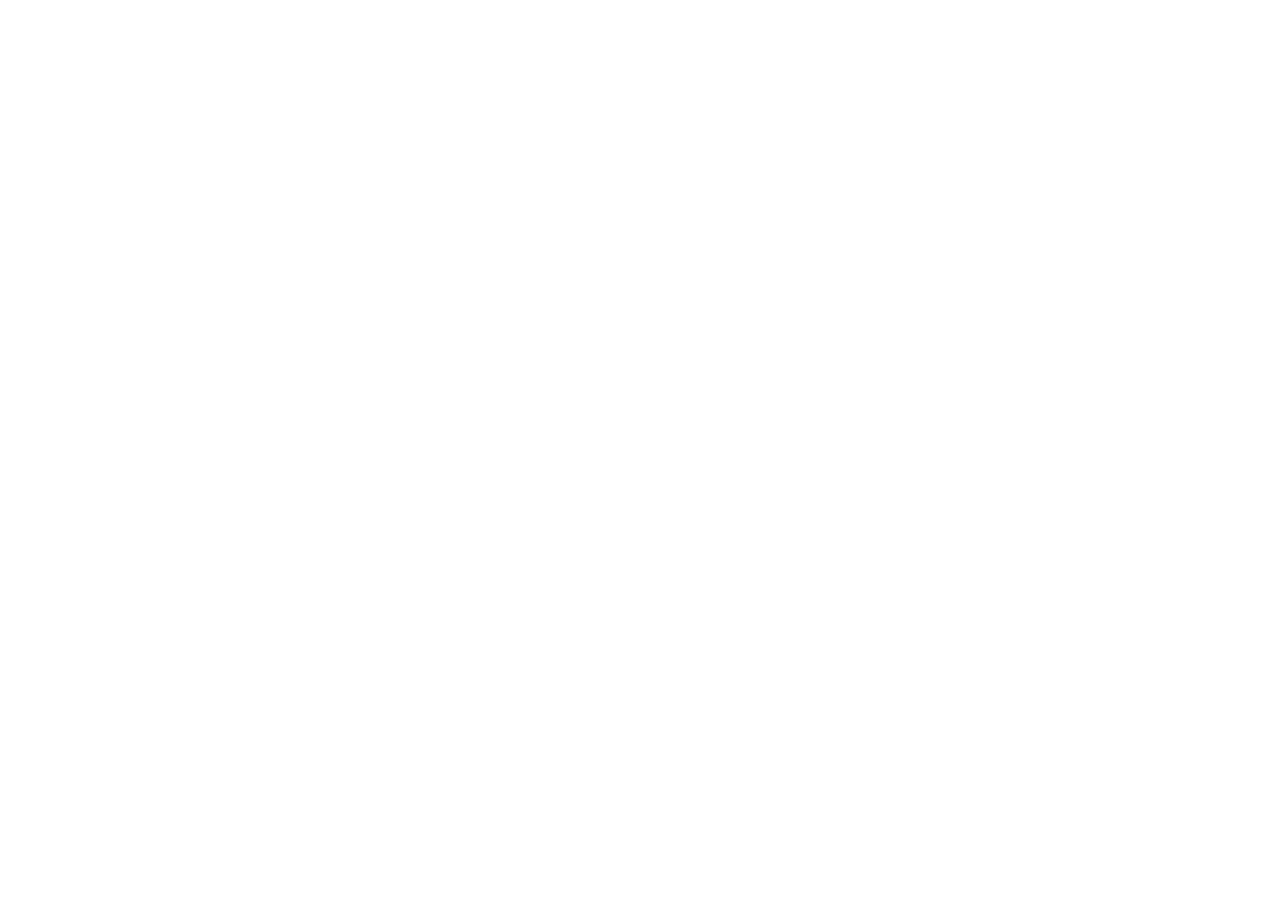
==== index.html @ 74d6485c "init" ====
<!DOCTYPE html>
<html lang="en">
<head>
    <meta charset="UTF-8">
    <meta http-equiv="X-UA-Compatible" content="IE=edge">
    <meta name="viewport" content="width=device-width, initial-scale=1.0">
    <title>Gioco dadi</title>
</head>
<body>
    


    <script src="js/script.js"></script>
</body>
</html>
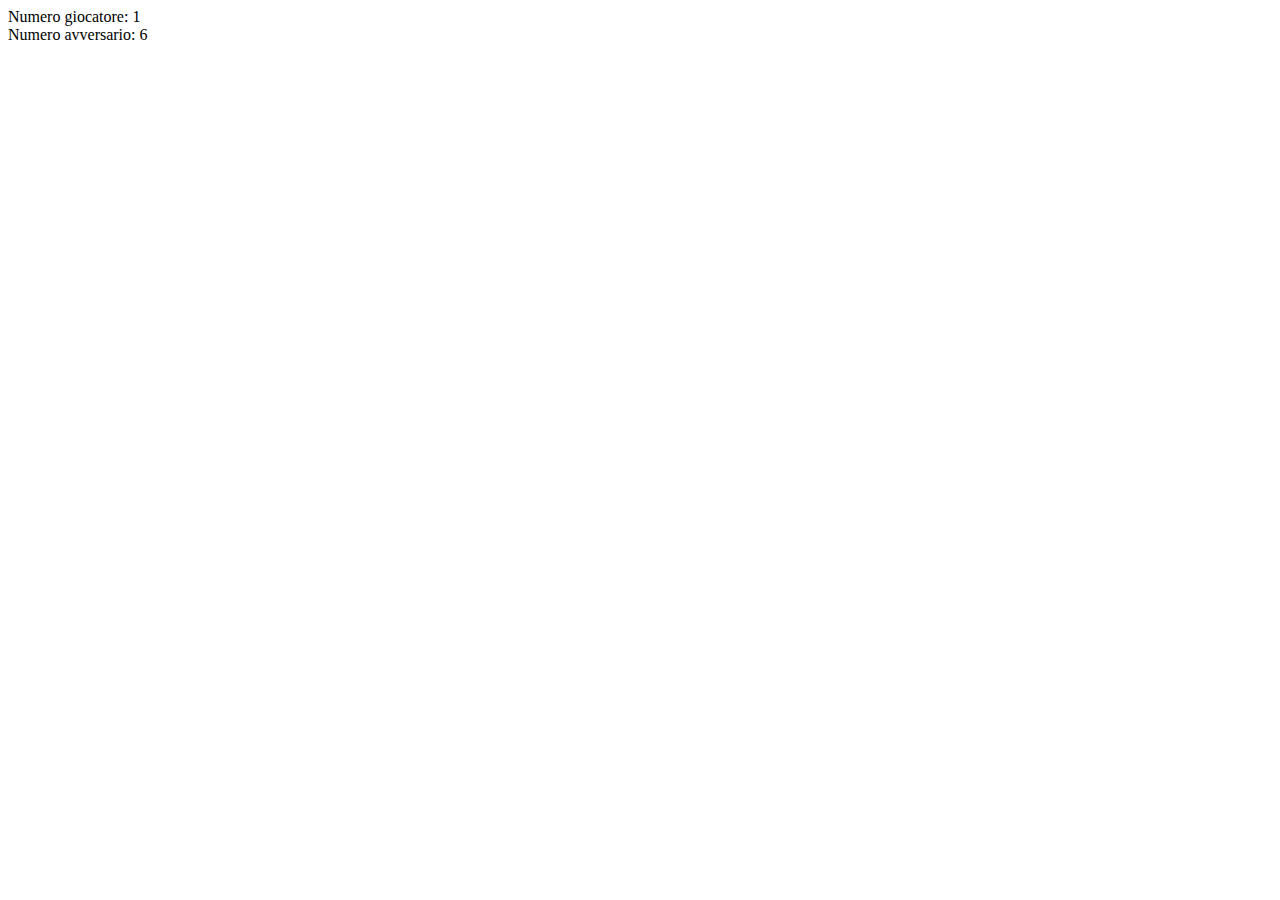
==== commit c2b75340: "punti e virgola" ====
--- a/index.html
+++ b/index.html
@@ -8,7 +8,9 @@
 </head>
 <body>
     
-
+    <div id="stampaUmano"></div>
+    <div id="stampaPc"></div>
+    <div id="stampaEsito"></div>
 
     <script src="js/script.js"></script>
 </body>
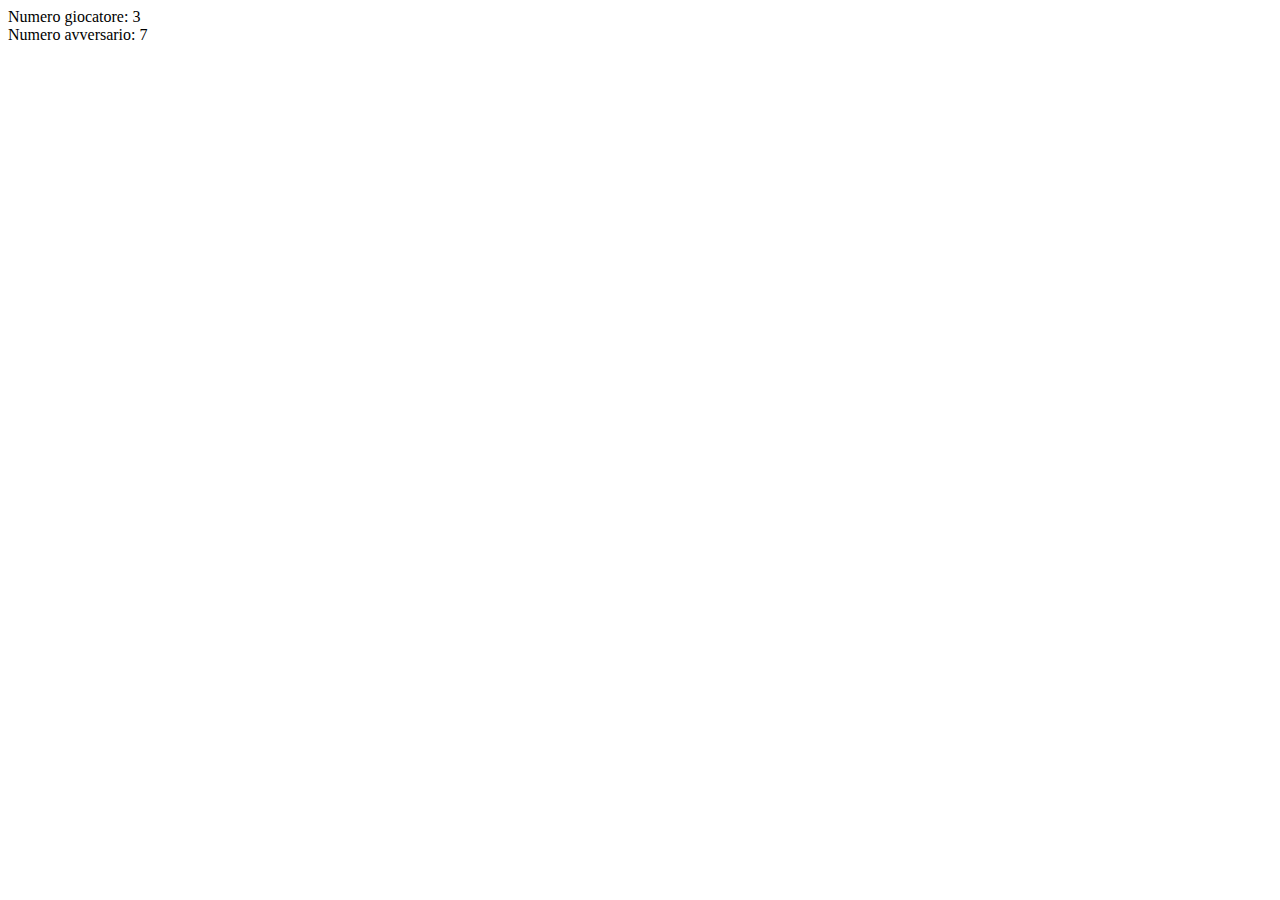
==== commit 33466a29: "bonus punteggiatura GIUSTA" ====
--- a/index.html
+++ b/index.html
@@ -10,8 +10,9 @@
     
     <div id="stampaUmano"></div>
     <div id="stampaPc"></div>
-    <div id="stampaEsito"></div>
+    
 
     <script src="js/script.js"></script>
+    <script src="js/bonus.js"></script>
 </body>
 </html>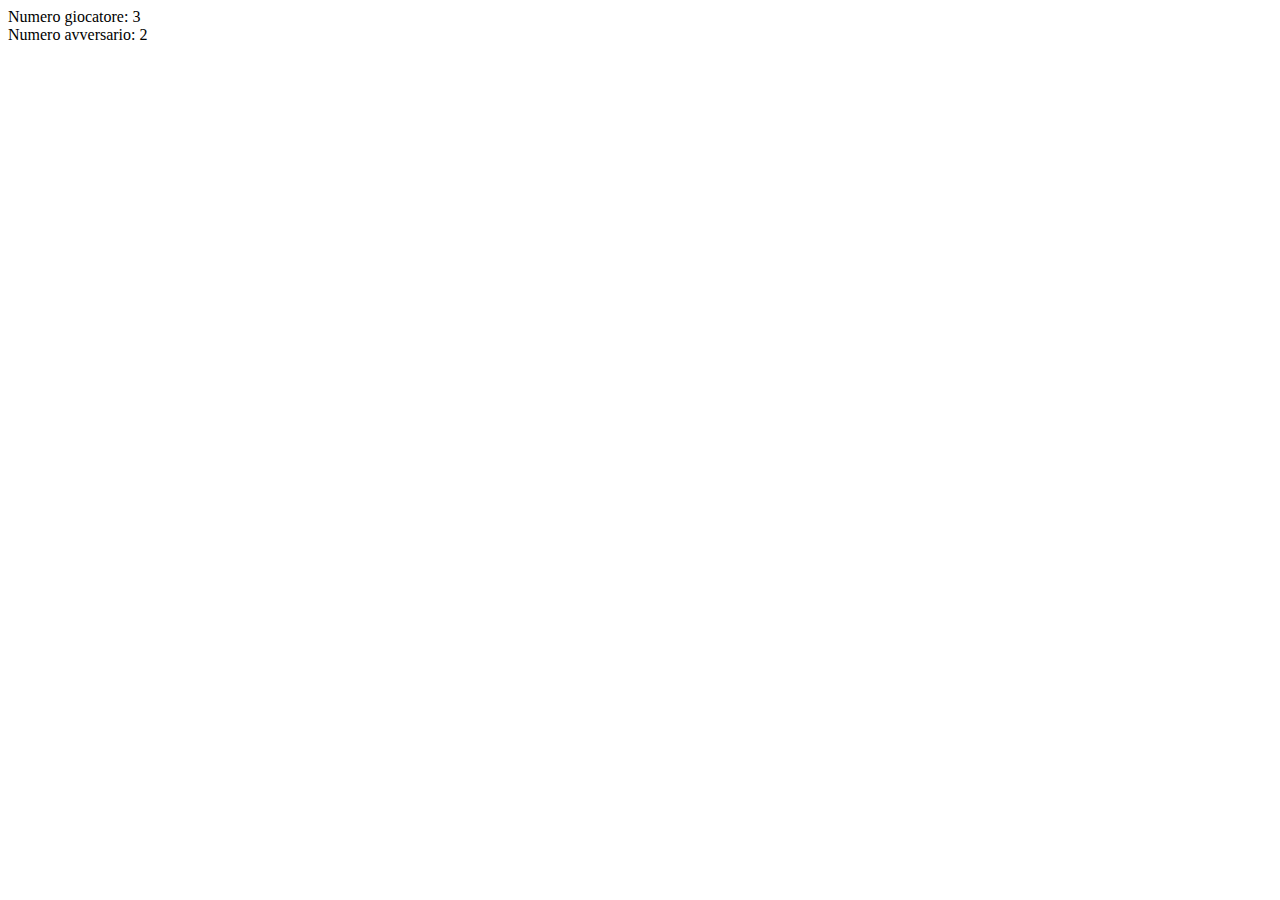
==== commit bf232dce: "random rivisto" ====
--- a/index.html
+++ b/index.html
@@ -4,13 +4,14 @@
     <meta charset="UTF-8">
     <meta http-equiv="X-UA-Compatible" content="IE=edge">
     <meta name="viewport" content="width=device-width, initial-scale=1.0">
+    <link rel="stylesheet" href="css/style.css">
     <title>Gioco dadi</title>
 </head>
 <body>
-    
-    <div id="stampaUmano"></div>
-    <div id="stampaPc"></div>
-    
+    <div class="wrapper">
+        <div id="stampaUmano"></div>
+        <div id="stampaPc"></div>
+    </div>
 
     <script src="js/script.js"></script>
     <script src="js/bonus.js"></script>
--- a/css/style.css
+++ b/css/style.css
@@ -0,0 +1,3 @@
+.wrapper{
+    background-image: url("");
+}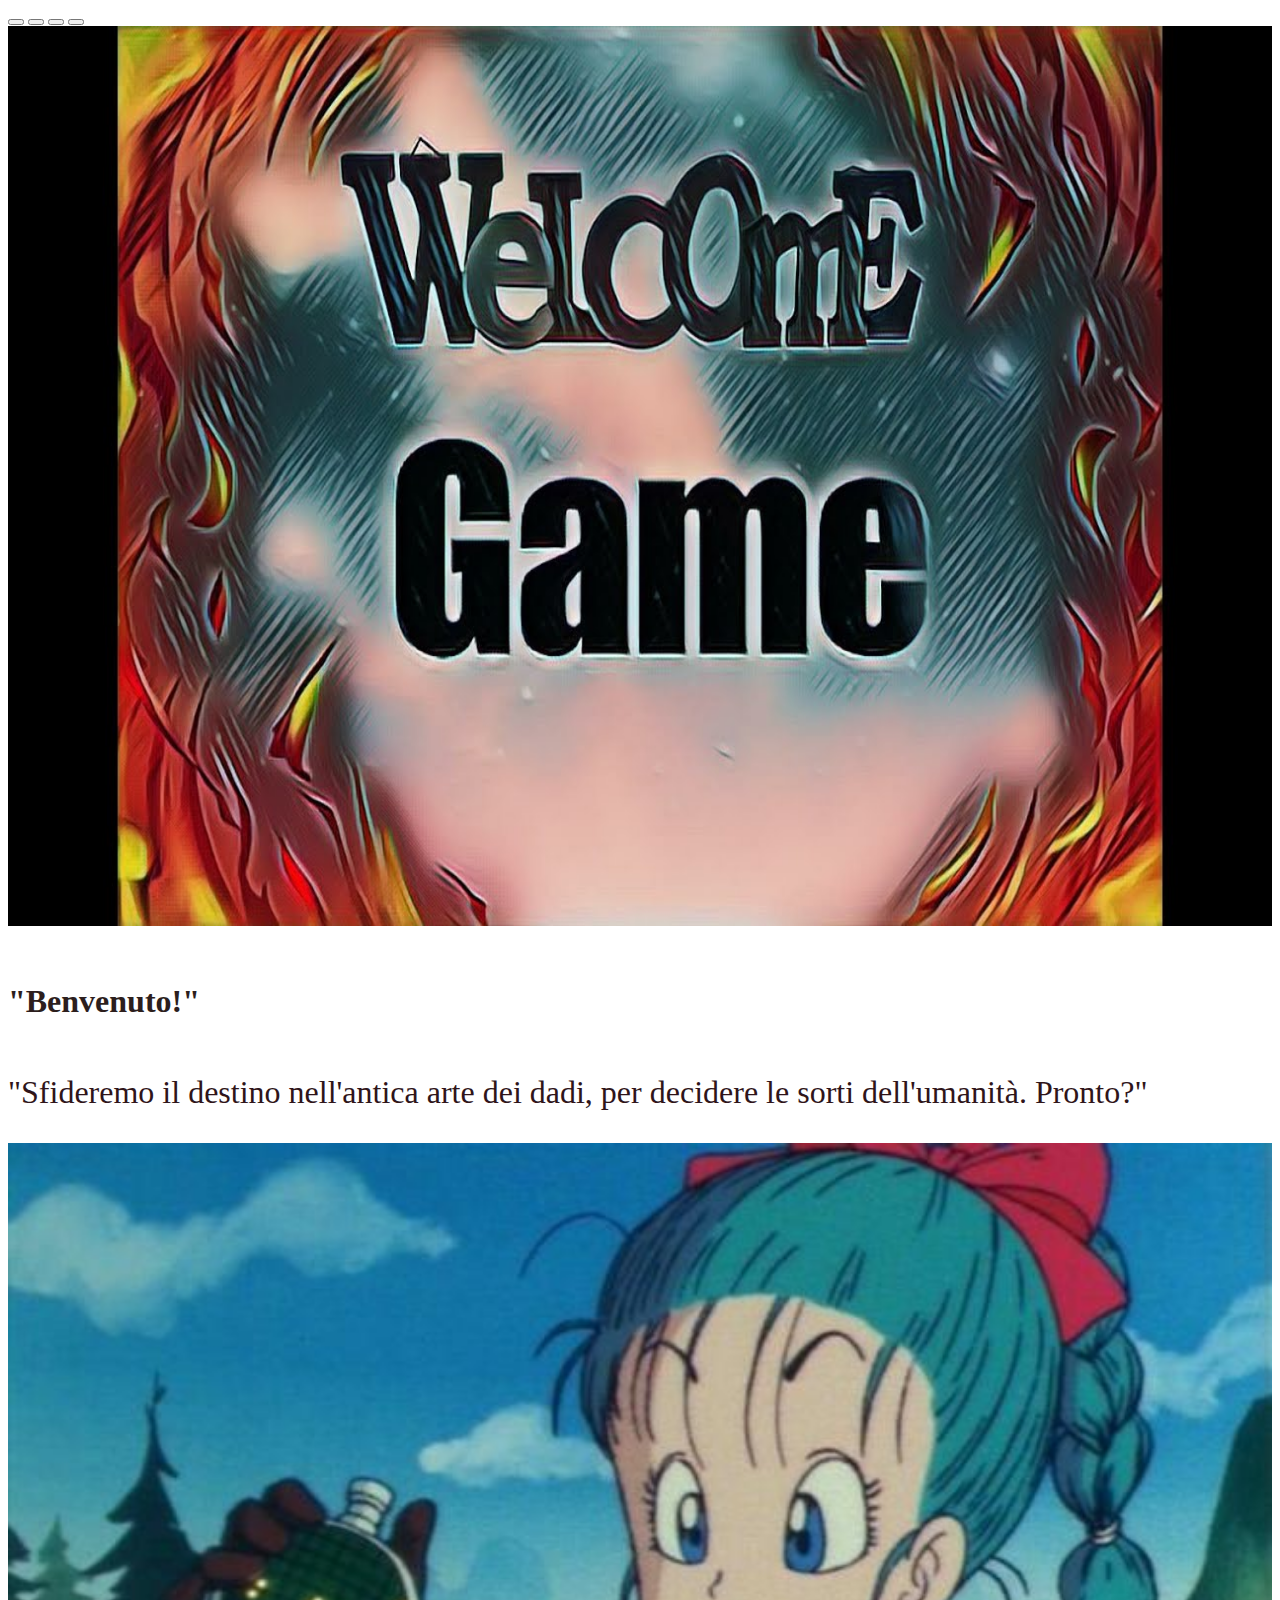
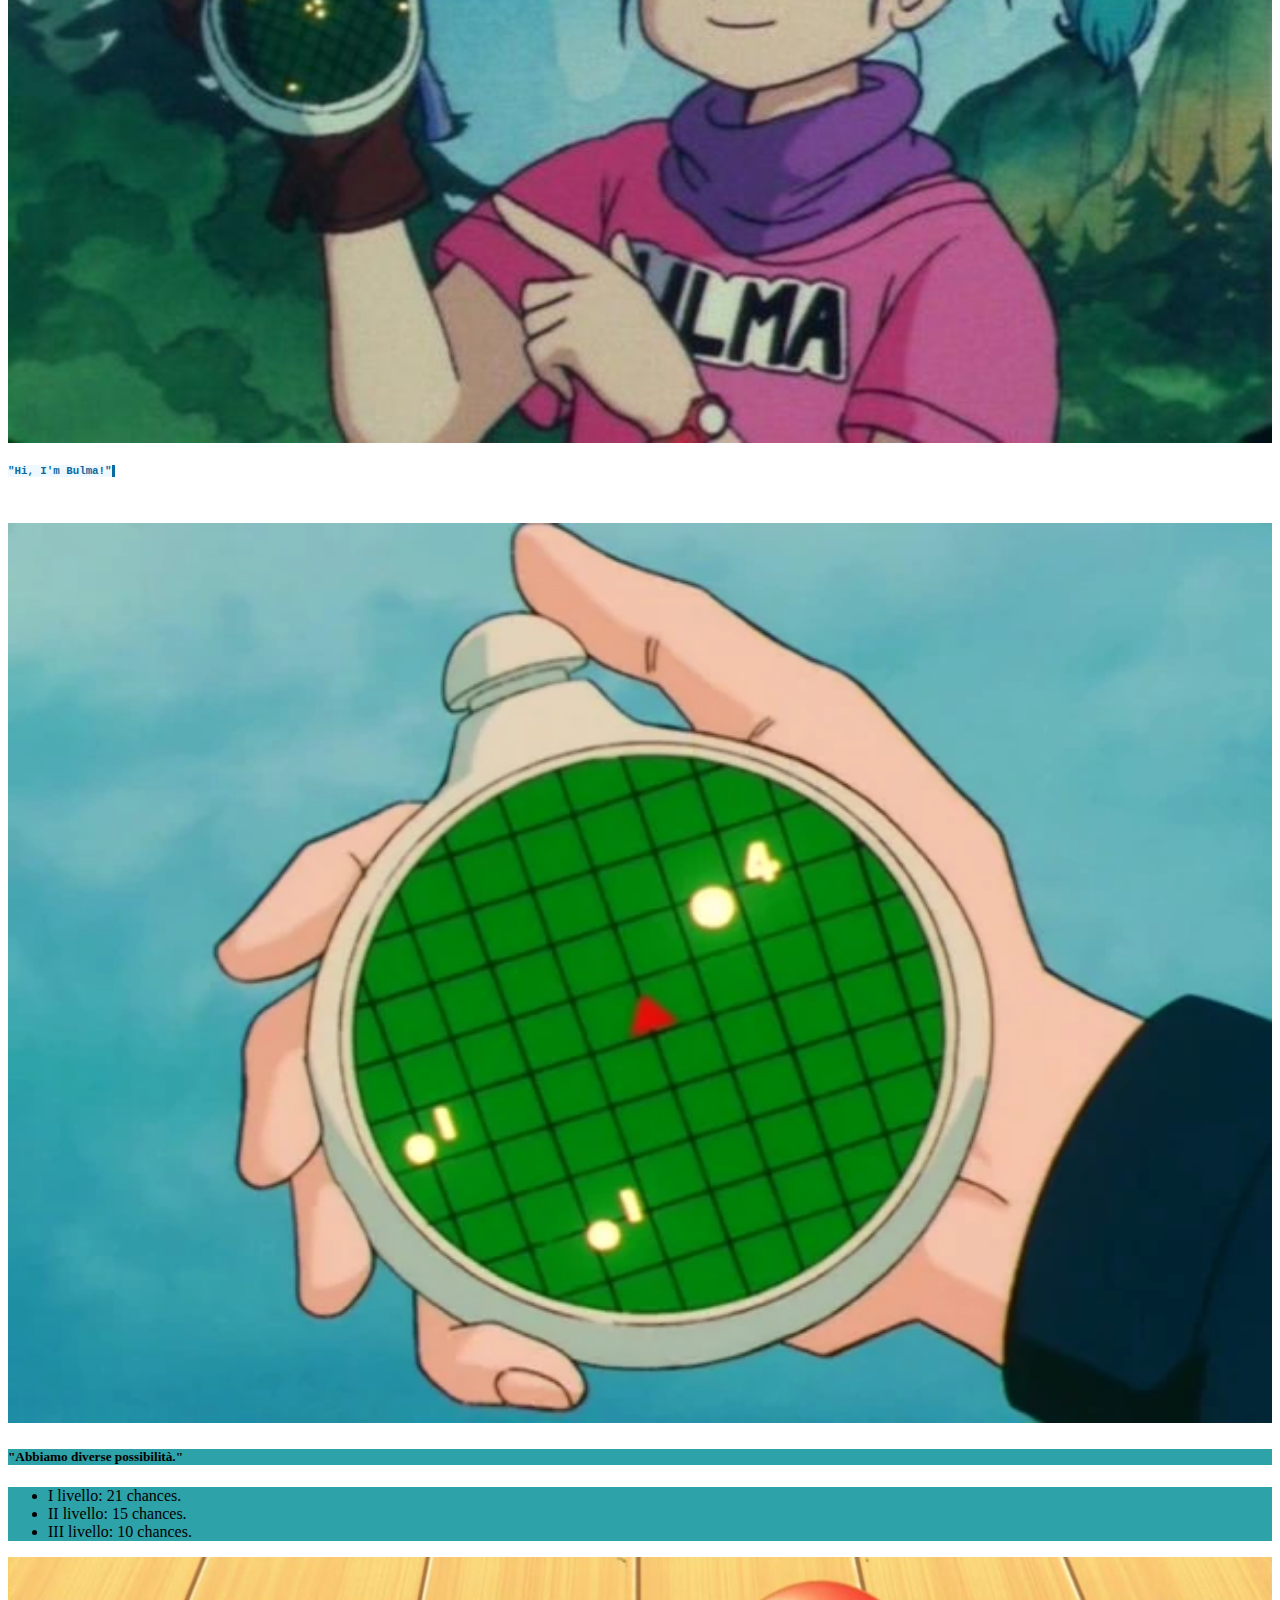
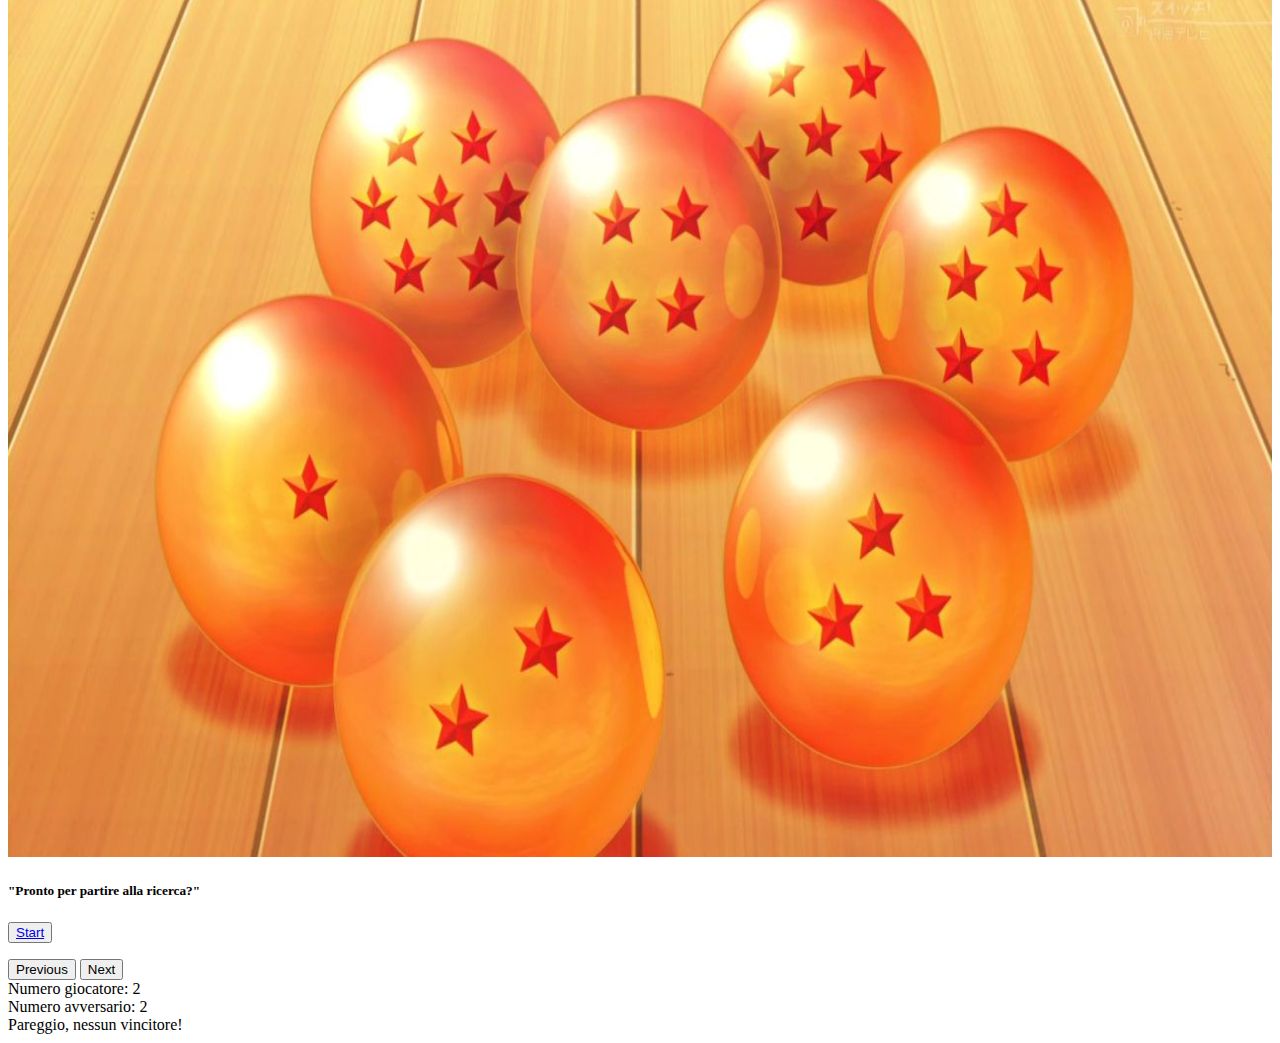
==== commit 70564374: "da rifinire" ====
--- a/index.html
+++ b/index.html
@@ -5,14 +5,79 @@
     <meta http-equiv="X-UA-Compatible" content="IE=edge">
     <meta name="viewport" content="width=device-width, initial-scale=1.0">
     <link rel="stylesheet" href="css/style.css">
+    <!-- bootstrap cdn -->
+    <link href="https://cdn.jsdelivr.net/npm/bootstrap@5.0.1/dist/css/bootstrap.min.css" rel="stylesheet" integrity="sha384-+0n0xVW2eSR5OomGNYDnhzAbDsOXxcvSN1TPprVMTNDbiYZCxYbOOl7+AMvyTG2x" crossorigin="anonymous">
     <title>Gioco dadi</title>
 </head>
 <body>
-    <div class="wrapper">
-        <div id="stampaUmano"></div>
-        <div id="stampaPc"></div>
+    <sectionI id="carousel_info">
+        <div id="carouselExampleCaptions" class="carousel slide" data-bs-ride="carousel">
+            <div class="carousel-indicators">
+              <button type="button" data-bs-target="#carouselExampleCaptions" data-bs-slide-to="0" class="active" aria-current="true" aria-label="Slide 1"></button>
+              <button type="button" data-bs-target="#carouselExampleCaptions" data-bs-slide-to="1" aria-label="Slide 2"></button>
+              <button type="button" data-bs-target="#carouselExampleCaptions" data-bs-slide-to="2" aria-label="Slide 3"></button>
+              <button type="button" data-bs-target="#carouselExampleCaptions" data-bs-slide-to="3" aria-label="Slide 4"></button>
+            </div>
+
+            <div class="carousel-inner">
+                <div class="carousel-item active">
+                  <img src="img/welcome.jpg" class="d-block w-100" alt="Welcome">
+                  <div class="carousel-caption d-none d-md-block">
+                    <h5 class="font_bold font_2em text_red">"Benvenuto!"</h5>
+                    <p class="font_2em text-center text_yellow">"Sfideremo il destino nell'antica arte dei dadi, per decidere le sorti dell'umanità. Pronto?" </p>
+                  </div>
+                </div>
+               
+               
+              <div class="carousel-item">
+                <img src="img/bulma.jpg" class="d-block w-100" alt="Bulma welcome">
+                <div class="carousel-caption d-none d-md-block ">
+                  <h5 class="display-3 fw-bold text_blue typing_demoA">"Hi, I'm Bulma!"</h5>
+                  <p id="showMe" class="typing_demoB">We need to bring Goku back, and Krili too, if there's time. Let'go!!</p> 
+                </div>
+              </div>
+
+              <div class="carousel-item">
+                <img src="img/dragonRadar.webp" class="d-block w-100" alt="radar">
+                <div class="carousel-caption d-none d-md-block">
+                  <h5 class="fw-bold display-5 bg_lightblue w-75">"Abbiamo diverse possibilità."</h5>
+                  <p class="d-flex justify-content-center">
+                    <ul class="bg_lightblue w-25">
+                        <li> I livello: 21 chances.</li>
+                        <li> II livello: 15 chances.</li>
+                        <li> III livello: 10 chances.</li>
+                    </ul>
+                  </p>
+                </div>
+              </div>
+
+              <div class="carousel-item">
+                <img src="img/sfere.png" class="d-block w-100" alt="clouds">
+                <div class="carousel-caption d-none d-md-block">
+                  <h5 class="fw-bold display-5">"Pronto per partire  alla ricerca?"</h5>
+                  <p class="d-flex justify-content-center"><button id="start" type="button" class="btn btn-danger"><a id="start_game" href="#start_game"> Start</a></button></p>
+                </div>
+              </div>
+
+            </div>
+            <button class="carousel-control-prev" type="button" data-bs-target="#carouselExampleCaptions" data-bs-slide="prev">
+              <span class="carousel-control-prev-icon" aria-hidden="true"></span>
+              <span class="visually-hidden">Previous</span>
+            </button>
+            <button class="carousel-control-next" type="button" data-bs-target="#carouselExampleCaptions" data-bs-slide="next">
+              <span class="carousel-control-next-icon" aria-hidden="true"></span>
+              <span class="visually-hidden">Next</span>
+            </button>
+          </div>
+    </sectionI>
+    
+    <div id="start_game">
+      <div id="stampaUmano"></div>
+      <div id="stampaPc"></div>
+      <div id="esito"></div>
     </div>
-
+    <!-- bootstrap  -->
+    <script src="https://cdn.jsdelivr.net/npm/bootstrap@5.0.1/dist/js/bootstrap.bundle.min.js" integrity="sha384-gtEjrD/SeCtmISkJkNUaaKMoLD0//ElJ19smozuHV6z3Iehds+3Ulb9Bn9Plx0x4" crossorigin="anonymous"></script>
     <script src="js/script.js"></script>
     <script src="js/bonus.js"></script>
 </body>
--- a/css/style.css
+++ b/css/style.css
@@ -1,3 +1,83 @@
-.wrapper{
-    background-image: url("");
-}+/* Reusable */
+
+.font_bold{
+    font-weight:bold;
+}
+
+.font_2em{
+    font-size:2em;
+}
+
+/* Carousel */
+.carousel-item img {
+    width:100%;
+    height:100vh;
+}
+
+/* I welcome */
+
+.text_red{
+    color: #2c1e1d;
+}
+
+.text_yellow{
+    color: #2f151a;
+}
+
+/* II Bulma infos */
+
+.text_white{
+    color:#fff;
+}
+  
+  .typing_demoA {
+    width: 16ch;
+    animation: typing 4s steps(18), blink .5s step-end infinite alternate;
+    white-space: nowrap;
+    overflow: hidden;
+    border-right: 3px solid;
+    font-family: monospace;
+    background-color: aliceblue;
+    color:#0b6aa0;
+  }
+  
+  #showMe {
+    animation: cssAnimation 0s 5s forwards;
+    visibility: hidden;
+  }
+  
+  
+  @keyframes cssAnimation {
+    to   { visibility: visible; }
+  }
+
+  .typing_demoB {
+    width: 69ch;
+    white-space: nowrap;
+    overflow: hidden;
+    border-right: 3px solid;
+    font-family: monospace;
+    background-color: #0b6aa0;
+    color:aliceblue;
+    border-radius:10px;
+  }
+
+  @keyframes typing {
+    from {
+      width: 0
+    }
+  }
+      
+  @keyframes blink {
+    50% {
+      border-color: transparent
+    }
+  }
+
+  /* dragon radar */
+
+  .bg_lightblue{
+    background-color: #2da2a8;
+  }
+
+  #start:on
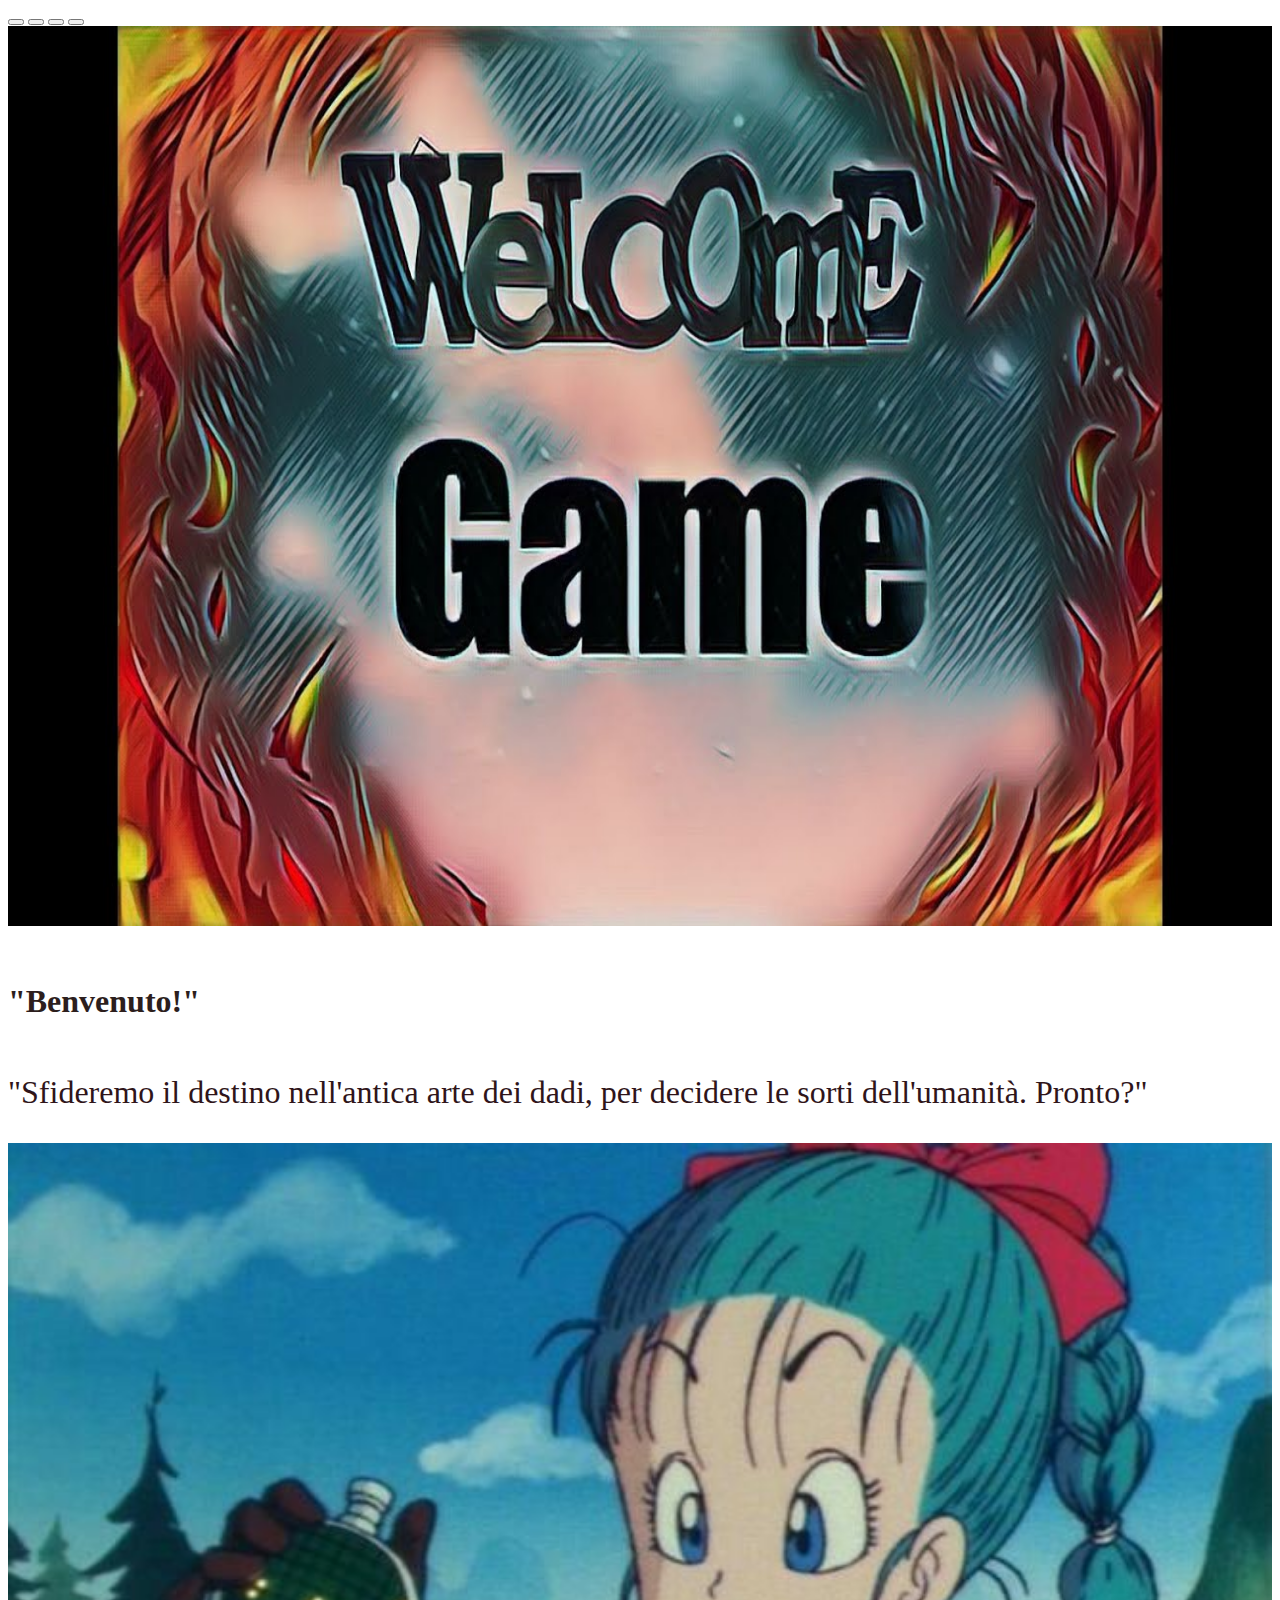
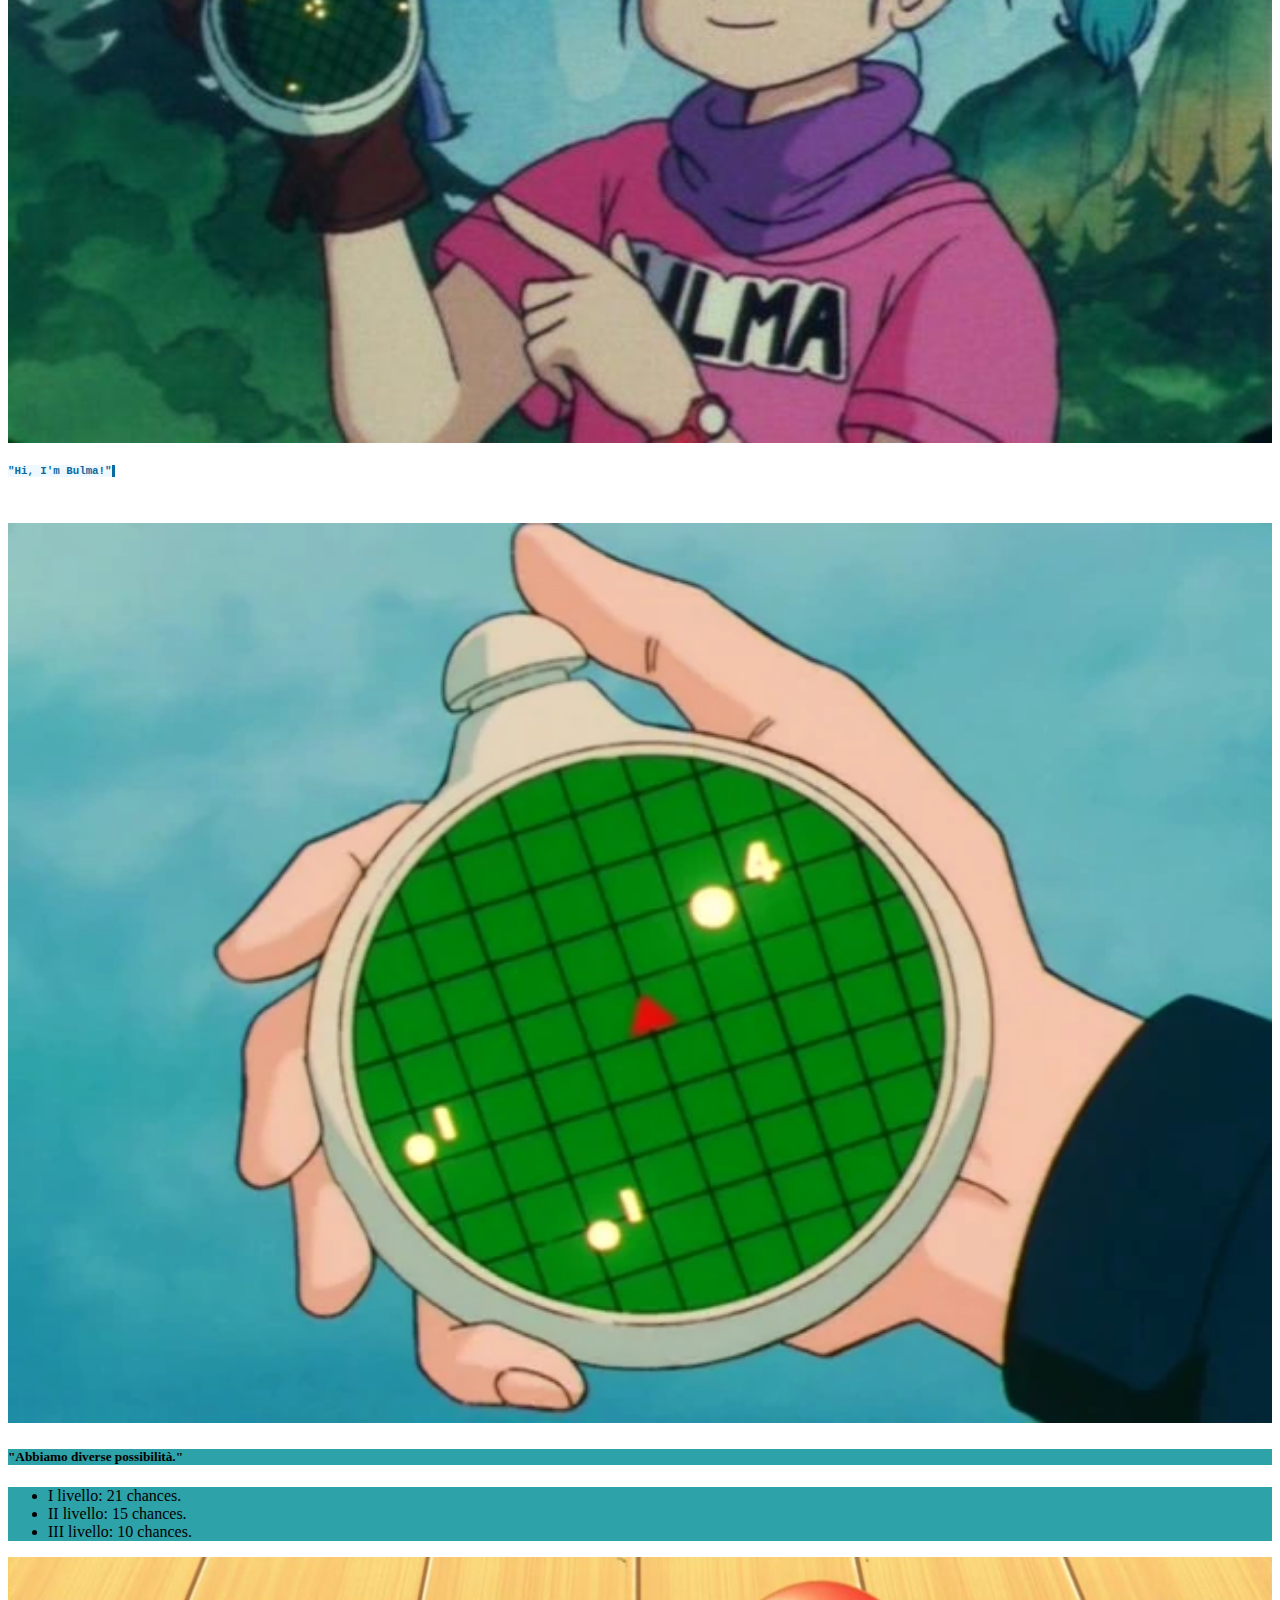
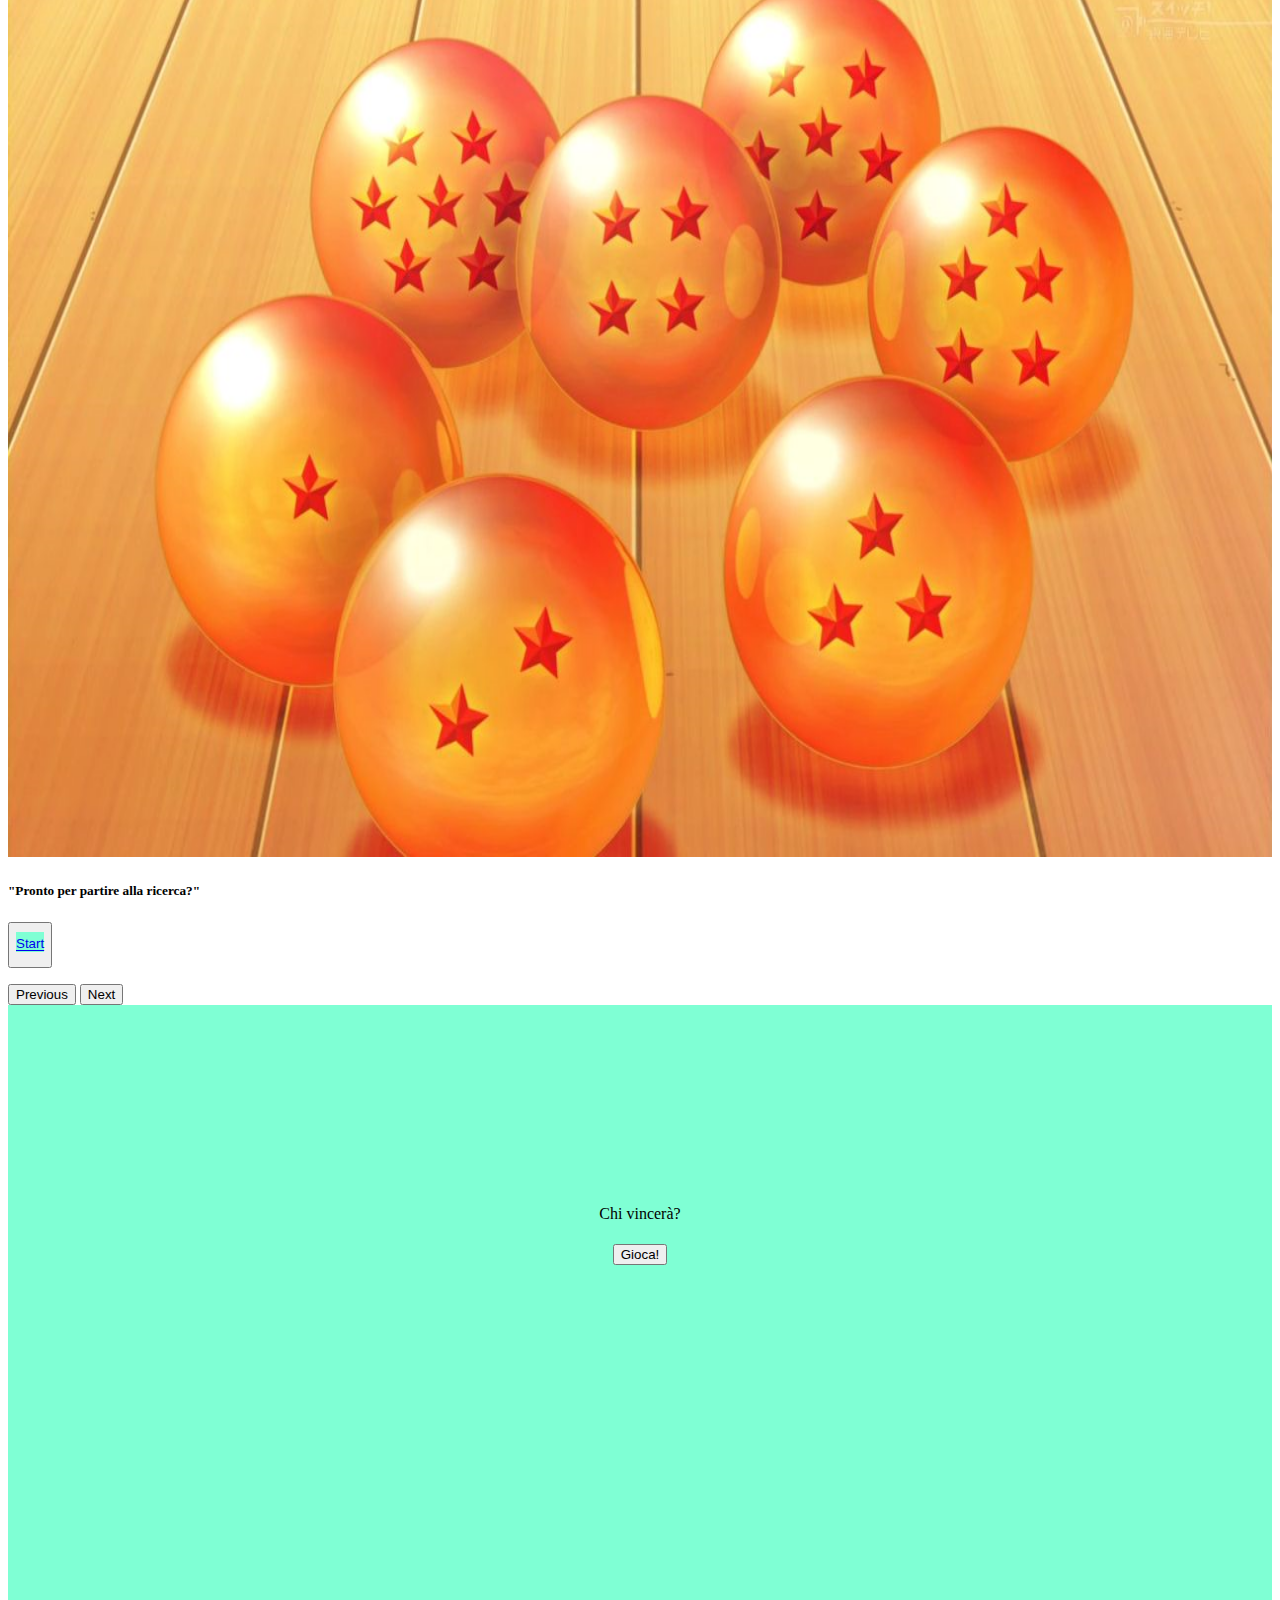
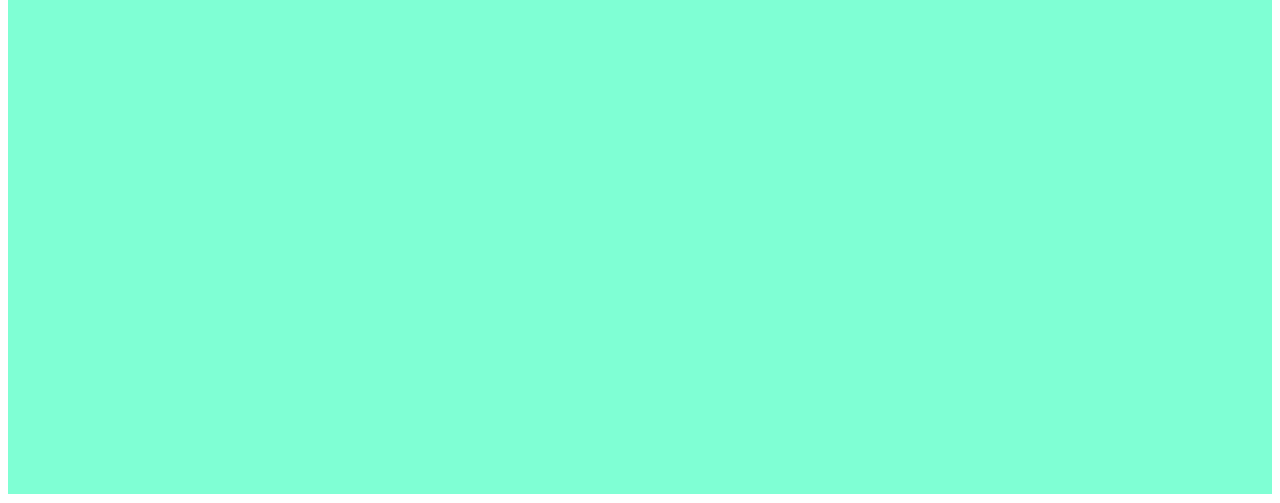
==== commit fe92dd7d: "limato un pò" ====
--- a/index.html
+++ b/index.html
@@ -33,7 +33,7 @@
                 <img src="img/bulma.jpg" class="d-block w-100" alt="Bulma welcome">
                 <div class="carousel-caption d-none d-md-block ">
                   <h5 class="display-3 fw-bold text_blue typing_demoA">"Hi, I'm Bulma!"</h5>
-                  <p id="showMe" class="typing_demoB">We need to bring Goku back, and Krili too, if there's time. Let'go!!</p> 
+                  <p id="showMe" class="typing_demoB">Dobbiamo resuscitare Goku, e magari anche Krili!</p> 
                 </div>
               </div>
 
@@ -55,7 +55,7 @@
                 <img src="img/sfere.png" class="d-block w-100" alt="clouds">
                 <div class="carousel-caption d-none d-md-block">
                   <h5 class="fw-bold display-5">"Pronto per partire  alla ricerca?"</h5>
-                  <p class="d-flex justify-content-center"><button id="start" type="button" class="btn btn-danger"><a id="start_game" href="#start_game"> Start</a></button></p>
+                  <p class="d-flex justify-content-center"><button id="start" type="button" class="btn btn-info"><a id="start_game" href="#start_game"> Start</a></button></p>
                 </div>
               </div>
 
@@ -71,10 +71,15 @@
           </div>
     </sectionI>
     
-    <div id="start_game">
+    <div id="start_game" class="pb-5">
       <div id="stampaUmano"></div>
       <div id="stampaPc"></div>
-      <div id="esito"></div>
+      <div id="esito">Chi vincerà?</div>
+
+      <button type="button" id="btn_play" class="btn btn-info rounded px-5" onclick="play();incrementClick()">Gioca!</button>
+
+      <div id="times"></div>
+      
     </div>
     <!-- bootstrap  -->
     <script src="https://cdn.jsdelivr.net/npm/bootstrap@5.0.1/dist/js/bootstrap.bundle.min.js" integrity="sha384-gtEjrD/SeCtmISkJkNUaaKMoLD0//ElJ19smozuHV6z3Iehds+3Ulb9Bn9Plx0x4" crossorigin="anonymous"></script>
--- a/css/style.css
+++ b/css/style.css
@@ -80,4 +80,11 @@
     background-color: #2da2a8;
   }
 
-  #start:on
+#start_game{
+  width: 100%;
+  height: 100vh;
+  background-color: aquamarine;
+  text-align: center;
+  padding-top: 15%;
+  line-height: 40px;
+}
